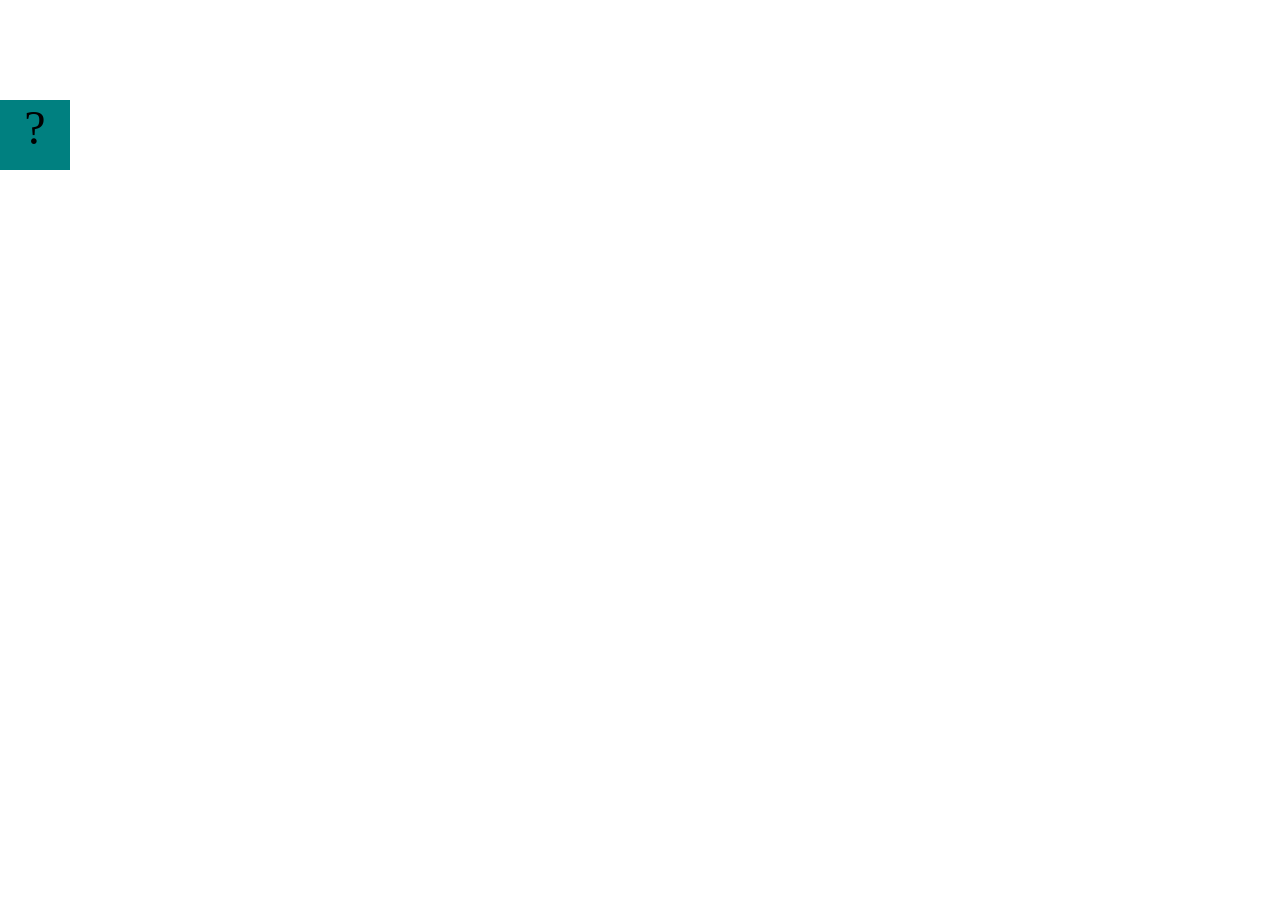
==== projects/bouncing-box/index.html @ 54e248bd "Initial commit" ====
<!DOCTYPE html>
<html>

<head>
	<meta charset="utf-8">
	<title>Bouncing Box</title>
	<script src="jquery.min.js"></script>
	<style>
		.box {
			width: 70px;
			height: 70px;
			background-color: teal;
			font-size: 300%;
			text-align: center;
			user-select: none;
			display: block;
			position: absolute;
			top: 100px;
			/* Change me! */
			left: 0px;
		}

		.board {
			height: 100vh;
		}
	</style>
	<!-- 	<script src="//cdnjs.cloudflare.com/ajax/libs/jquery/2.1.1/jquery.min.js"></script> -->

</head>

<body class="board">
	<!-- HTML for the box -->
	<div class="box">?</div>

	<script>
		(function () {
			'use strict'
			/* global jQuery */

			//////////////////////////////////////////////////////////////////
			/////////////////// SETUP DO NOT DELETE //////////////////////////
			//////////////////////////////////////////////////////////////////

			var box = jQuery('.box');	// reference to the HTML .box element
			var board = jQuery('.board');	// reference to the HTML .board element
			var boardWidth = board.width();	// the maximum X-Coordinate of the screen

			// Every 50 milliseconds, call the update Function (see below)
			setInterval(update, 50);

			// Every time the box is clicked, call the handleBoxClick Function (see below)
			box.on('click', handleBoxClick);

			// moves the Box to a new position on the screen along the X-Axis
			function moveBoxTo(newPositionX) {
				box.css("left", newPositionX);
			}

			// changes the text displayed on the Box
			function changeBoxText(newText) {
				box.text(newText);
			}

			//////////////////////////////////////////////////////////////////
			/////////////////// YOUR CODE BELOW HERE /////////////////////////
			//////////////////////////////////////////////////////////////////

			// TODO 2 - Variable declarations 



			/* 
			This Function will be called 20 times/second. Each time it is called,
			it should move the Box to a new location. If the box drifts off the screen
			turn it around! 
			*/
			function update() {


			};

			/* 
			This Function will be called each time the box is clicked. Each time it is called,
			it should increase the points total, increase the speed, and move the box to
			the left side of the screen.
			*/
			function handleBoxClick() {


			};





		})();
	</script>
</body>

</html>
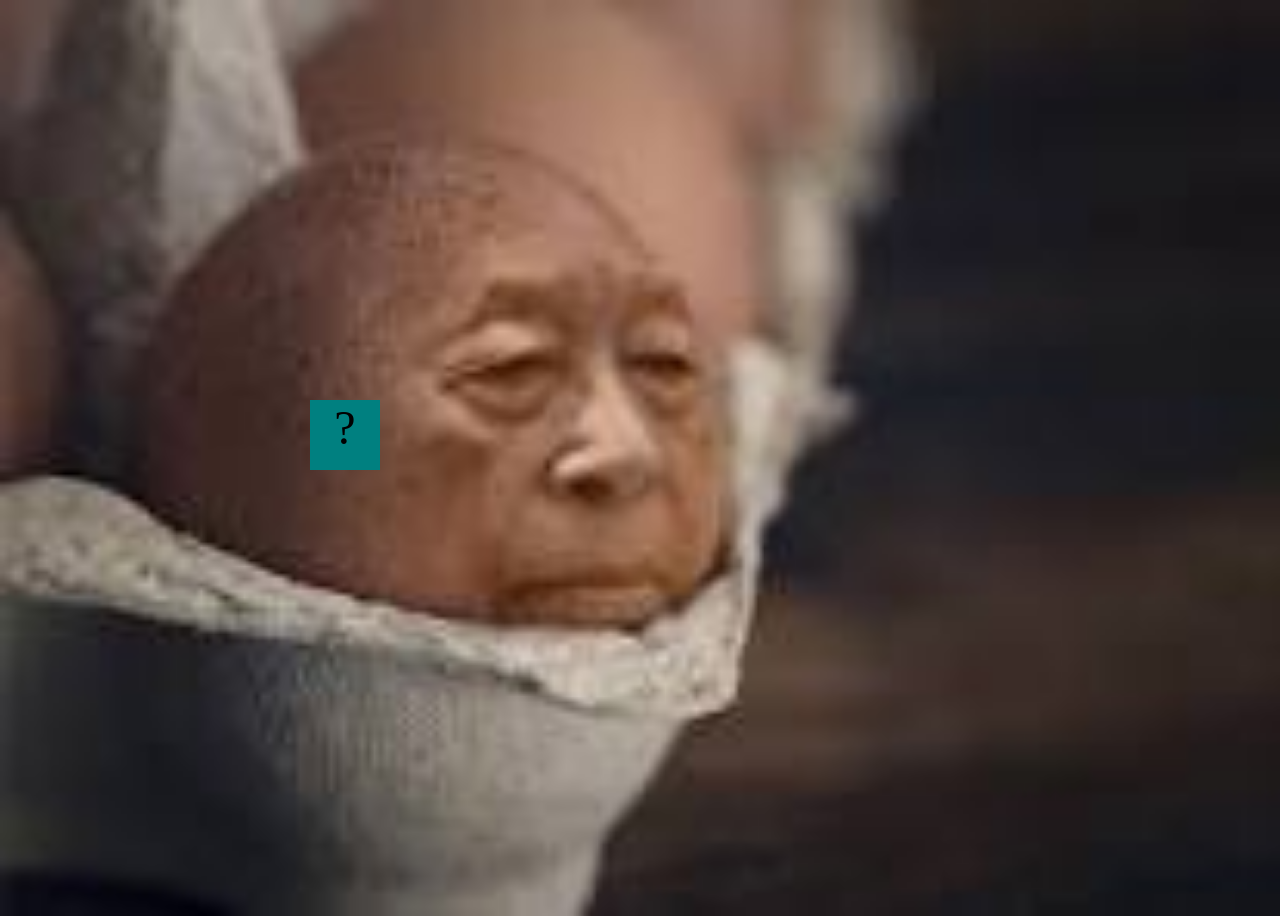
==== commit 95811aaa: "message" ====
--- a/projects/bouncing-box/index.html
+++ b/projects/bouncing-box/index.html
@@ -6,6 +6,11 @@
 	<title>Bouncing Box</title>
 	<script src="jquery.min.js"></script>
 	<style>
+		body {
+			background-image: url("[data-uri]");
+background-repeat: no-repeat;
+background-size: cover;
+		}
 		.box {
 			width: 70px;
 			height: 70px;
@@ -15,7 +20,7 @@
 			user-select: none;
 			display: block;
 			position: absolute;
-			top: 100px;
+			top: 400px;
 			/* Change me! */
 			left: 0px;
 		}
@@ -52,8 +57,9 @@
 			box.on('click', handleBoxClick);
 
 			// moves the Box to a new position on the screen along the X-Axis
-			function moveBoxTo(newPositionX) {
+			function moveBoxTo(newPositionX, newPositionY) {
 				box.css("left", newPositionX);
+				box.css("top", newPositionY);
 			}
 
 			// changes the text displayed on the Box
@@ -67,7 +73,12 @@
 
 			// TODO 2 - Variable declarations 
 
-
+var positionX = 0;
+var points = 0;
+var speed = 10;
+var positionY;
+var speedY;
+var boardHeight = jQuery(window).height();
 
 			/* 
 			This Function will be called 20 times/second. Each time it is called,
@@ -75,7 +86,15 @@
 			turn it around! 
 			*/
 			function update() {
-
+				
+positionX = positionX + speed;
+moveBoxTo(positionX, positionY);
+if (positionX > boardWidth){
+	speed = -speed;
+}
+	if (positionX < 0){
+speed = speed * -1;
+	}
 
 			};
 
@@ -85,8 +104,15 @@
 			the left side of the screen.
 			*/
 			function handleBoxClick() {
-
-
+positionX = 0;
+points = points + 1;
+if (speed > 0){ 
+speed = speed + 3;
+}
+else if (speed < 0){
+	speed = speed - 3;
+}
+changeBoxText(points);
 			};
 
 
